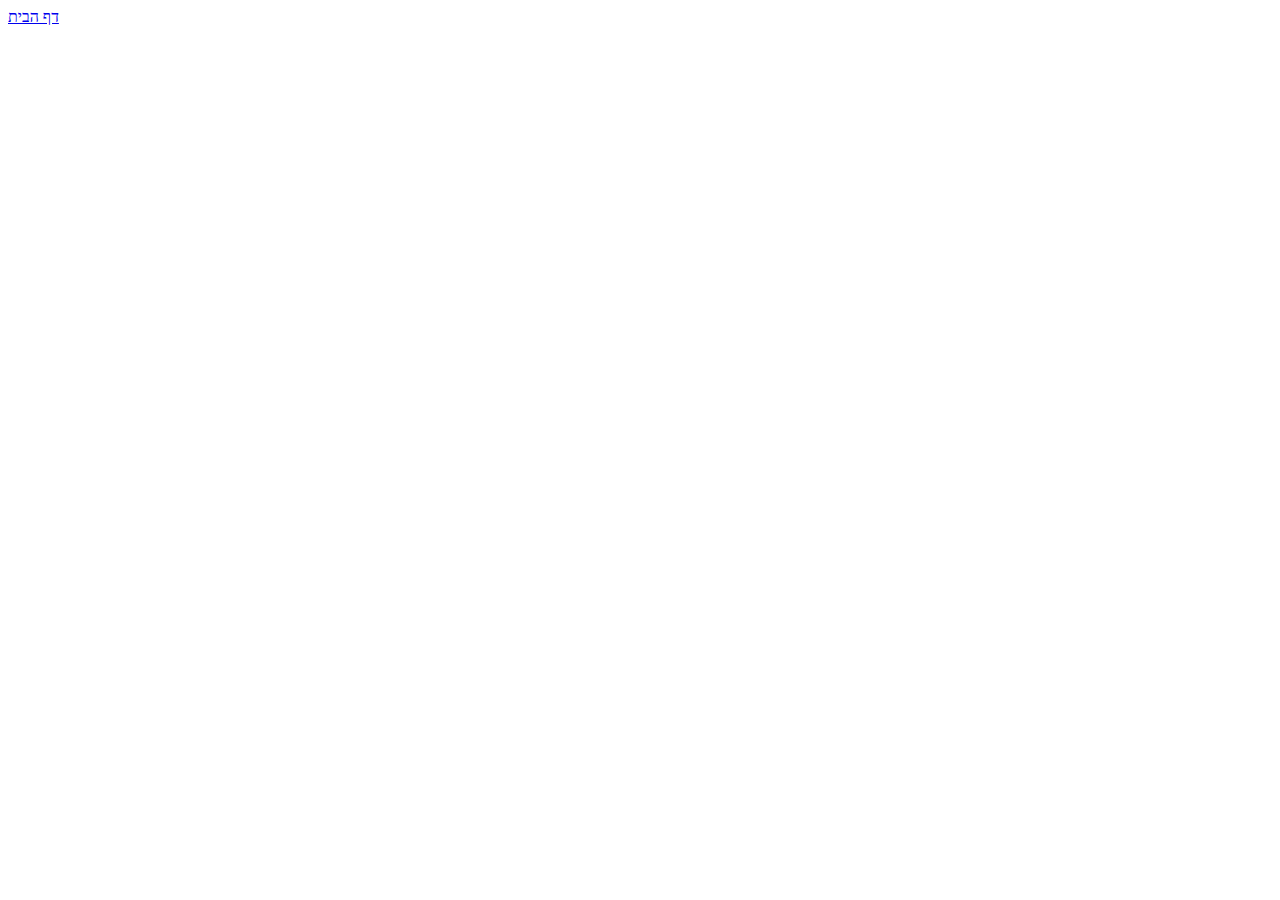
==== אודות/index.html @ 7f4b8b69 "first files" ====
<!DOCTYPE html>
<html lang="en">
  <head>
    <meta charset="UTF-8" />
    <meta name="viewport" content="width=device-width, initial-scale=1.0" />
    <title>אודות</title>
  </head>
  <body>
    <a href="/">דף הבית</a>
  </body>
</html>
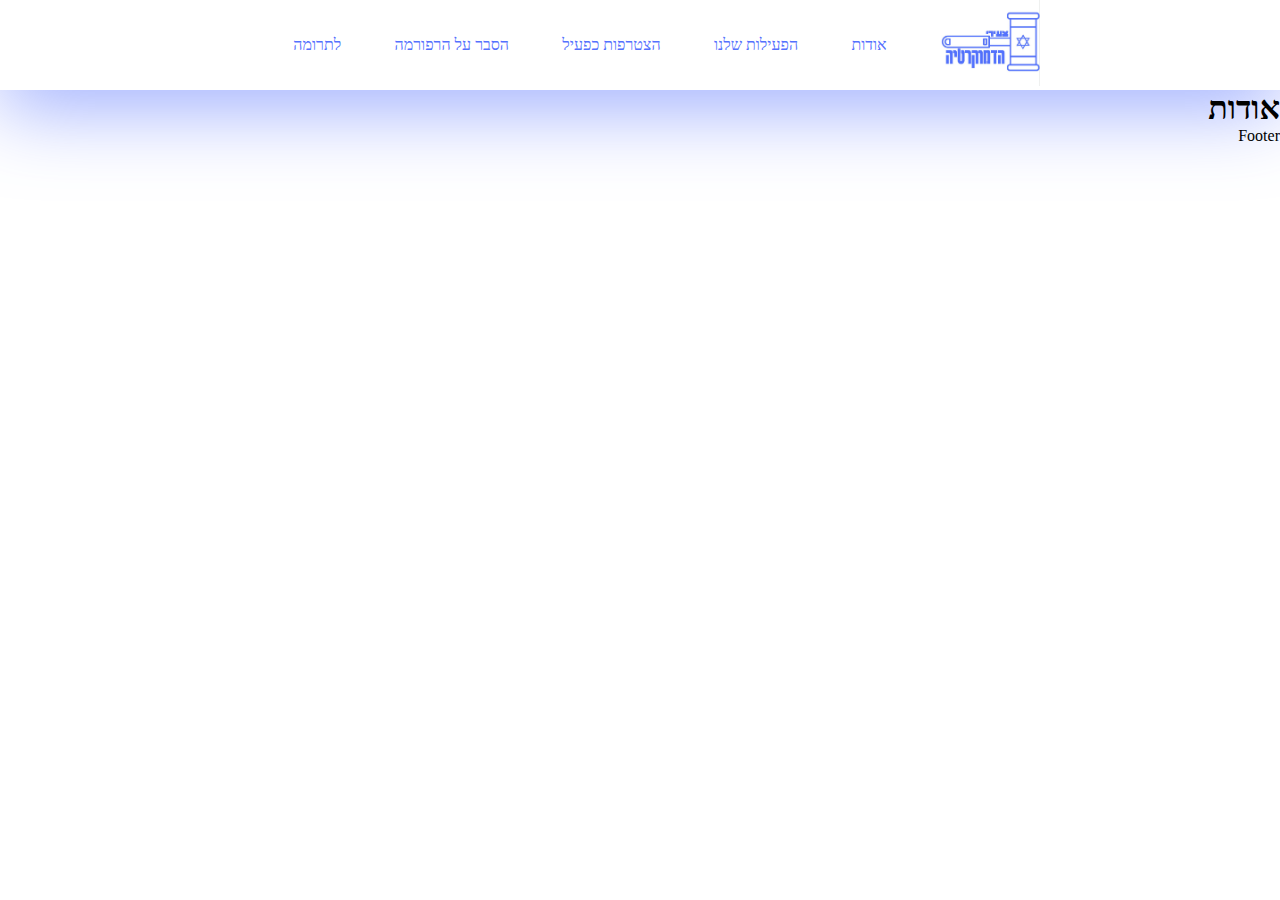
==== commit b5315edb: "fix skeleton" ====
--- a/אודות/index.html
+++ b/אודות/index.html
@@ -3,9 +3,10 @@
   <head>
     <meta charset="UTF-8" />
     <meta name="viewport" content="width=device-width, initial-scale=1.0" />
-    <title>אודות</title>
+    <title>Document</title>
+    <script src="/basic.js"></script>
   </head>
   <body>
-    <a href="/">דף הבית</a>
+    <h1>אודות</h1>
   </body>
 </html>
